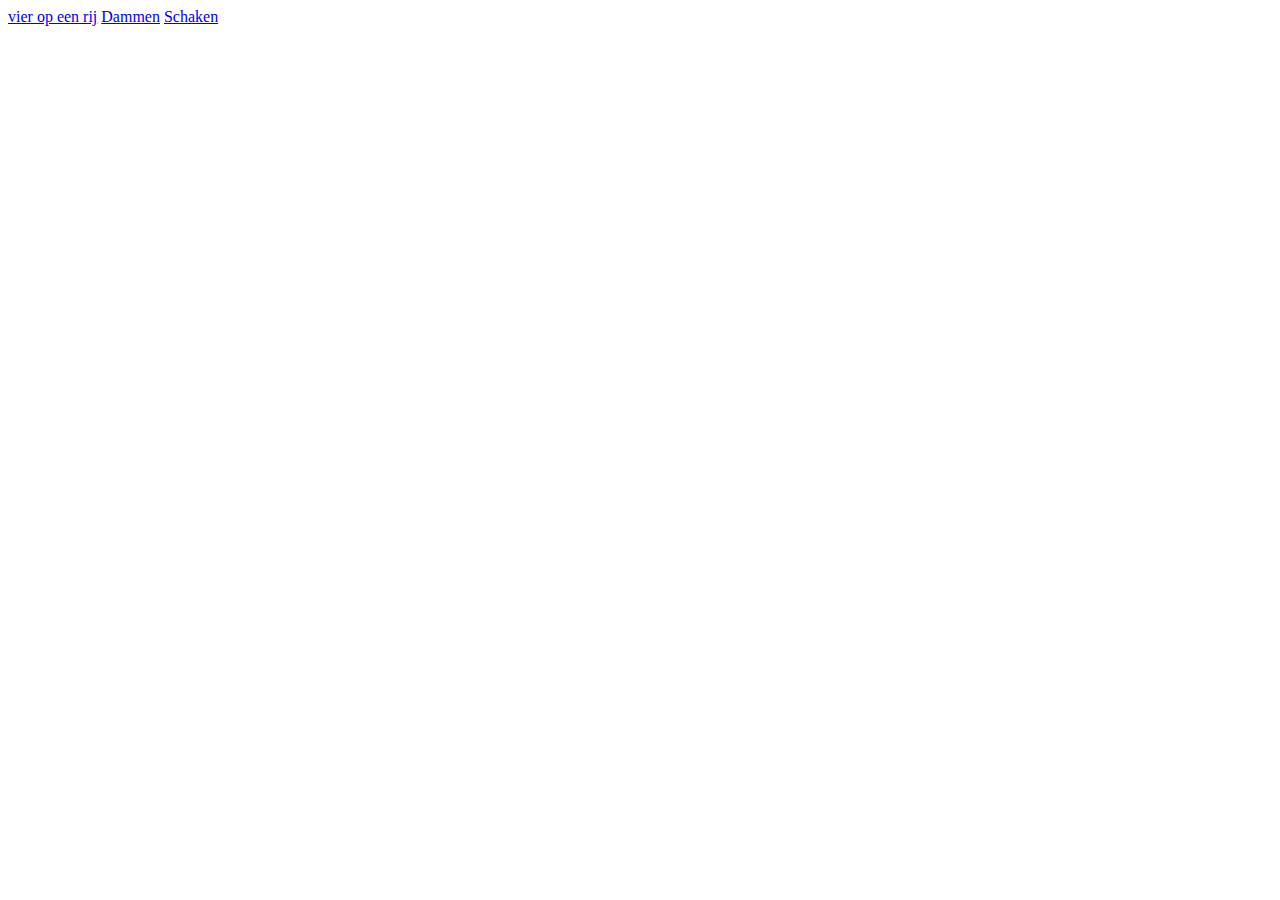
==== index.html @ eee68c1a "initial commit" ====
<!DOCTYPE html>
<html lang="en">
<head>
    <meta charset="UTF-8">
    <meta name="viewport" content="width=device-width, initial-scale=1.0">
    <title>Spellen</title>
</head>
<body>
    <a href="/vier-op-een-rij/index.html">vier op een rij</a>
    <a href="/Dammen/index.html">Dammen</a>
    <a href="/schaken/index.html">Schaken</a>
</body>
</html>
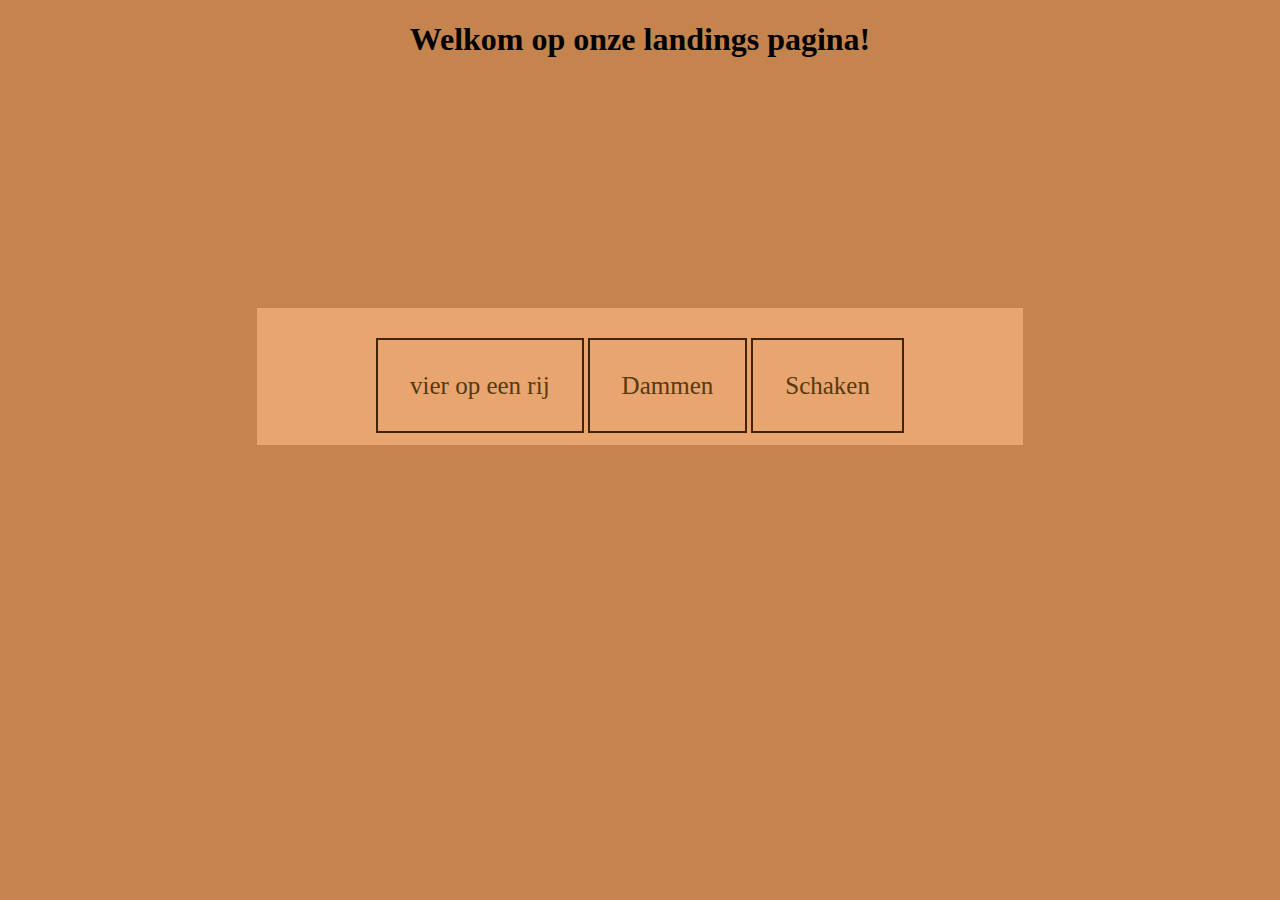
==== commit c3fe2d0a: "Edited landing page" ====
--- a/index.html
+++ b/index.html
@@ -4,10 +4,21 @@
     <meta charset="UTF-8">
     <meta name="viewport" content="width=device-width, initial-scale=1.0">
     <title>Spellen</title>
+    <link rel="stylesheet" href="css/style.css">
 </head>
 <body>
-    <a href="/vier-op-een-rij/index.html">vier op een rij</a>
-    <a href="/Dammen/index.html">Dammen</a>
-    <a href="/schaken/index.html">Schaken</a>
+    <div class="center-div">
+        <header>
+            <h1>Welkom op onze landings pagina!</h1>
+        </header>
+        <main>
+            <div class="options">
+                <a href="/vier-op-een-rij/index.html">vier op een rij</a>
+                <a href="/Dammen/index.html">Dammen</a>
+                <a href="/schaken/index.html">Schaken</a>
+            </div>
+        </main>
+        <footer></footer>
+    </div>
 </body>
 </html>--- a/css/style.css
+++ b/css/style.css
@@ -0,0 +1,42 @@
+* {
+    font-family:'Times New Roman', Times, serif;
+}
+
+.center-div {
+    position:relative;
+    margin-left:auto;
+    margin-right:auto;
+    text-align: center;
+}
+
+body {
+    background-color: rgb(197, 132, 78);
+}
+
+.options {
+    margin-left:auto;
+    margin-right:auto;
+    margin-top: 250px;
+    height: 10px;
+    width: 640px;
+    padding:5%;
+    overflow: hidden;
+    background-color: rgb(232, 165, 111);
+
+}
+
+a {
+    text-decoration: none;
+    color: rgb(87, 56, 15);
+    font-size: 25px;
+    padding: 5%;
+    border: solid 2px rgb(66, 37, 0);
+}
+
+a:hover {
+    text-decoration: none;
+    color: rgb(234, 193, 140);
+    font-size: 25px;
+    padding: 5%;
+    border: solid 2px rgb(187, 113, 16);
+}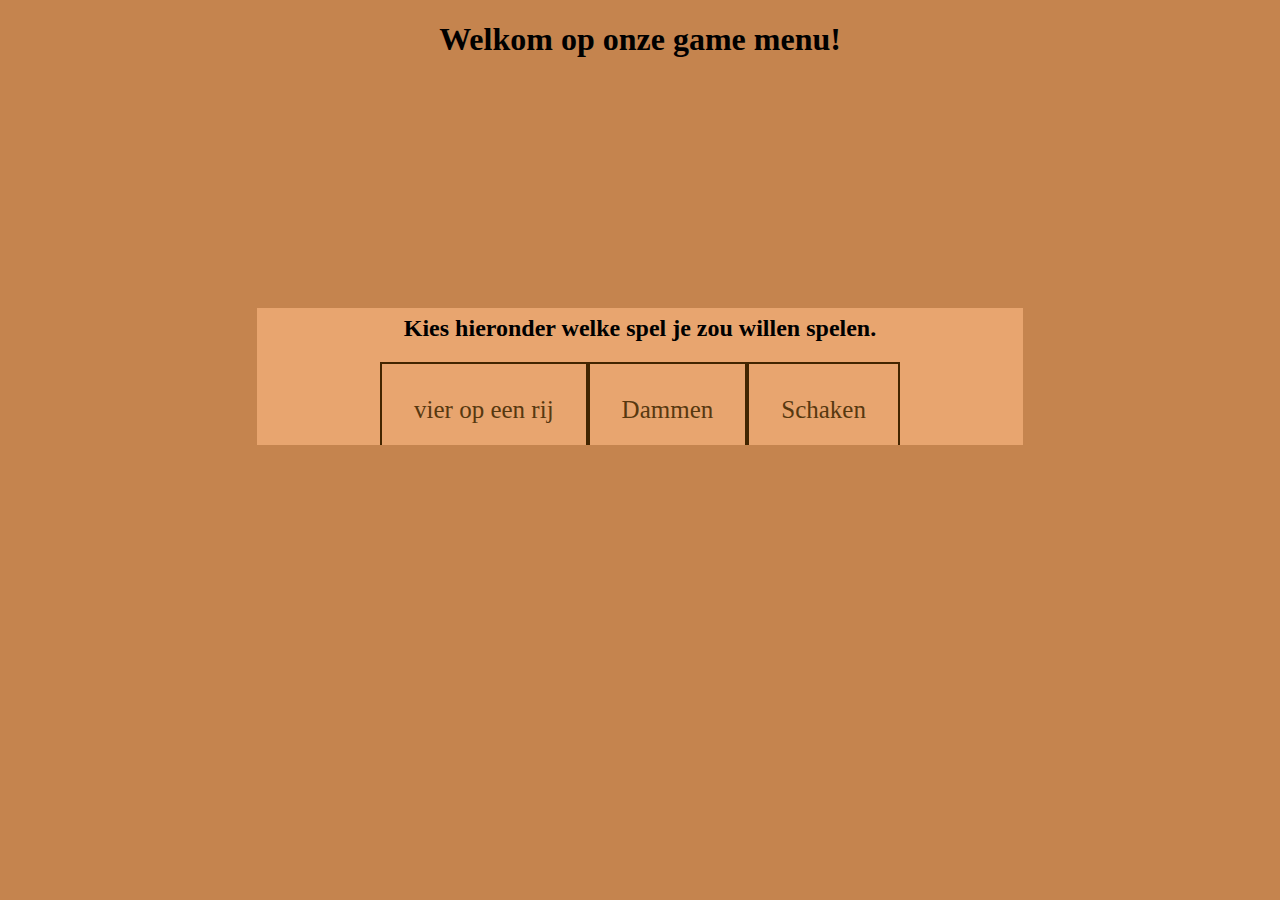
==== commit 413bb8c2: "changed homepage and fixed a bug" ====
--- a/index.html
+++ b/index.html
@@ -1,24 +1,30 @@
 <!DOCTYPE html>
 <html lang="en">
+
 <head>
     <meta charset="UTF-8">
     <meta name="viewport" content="width=device-width, initial-scale=1.0">
     <title>Spellen</title>
     <link rel="stylesheet" href="css/style.css">
 </head>
+
 <body>
     <div class="center-div">
         <header>
-            <h1>Welkom op onze landings pagina!</h1>
+            <h1>Welkom op onze game menu!</h1>
         </header>
         <main>
             <div class="options">
-                <a href="/vier-op-een-rij/index.html">vier op een rij</a>
-                <a href="/Dammen/index.html">Dammen</a>
-                <a href="/schaken/index.html">Schaken</a>
+                <h2>Kies hieronder welke spel je zou willen spelen.</h1>
+                <div class="games">
+                    <a href="/vier-op-een-rij/index.html">vier op een rij</a>
+                    <a href="/Dammen/index.html">Dammen</a>
+                    <a href="/schaken/index.html">Schaken</a>
+                </div>
             </div>
         </main>
         <footer></footer>
     </div>
 </body>
+
 </html>--- a/css/style.css
+++ b/css/style.css
@@ -1,11 +1,11 @@
 * {
-    font-family:'Times New Roman', Times, serif;
+    font-family: 'Times New Roman', Times, serif;
 }
 
 .center-div {
-    position:relative;
-    margin-left:auto;
-    margin-right:auto;
+    position: relative;
+    margin-left: auto;
+    margin-right: auto;
     text-align: center;
 }
 
@@ -14,15 +14,27 @@
 }
 
 .options {
-    margin-left:auto;
-    margin-right:auto;
+    margin-left: auto;
+    margin-right: auto;
     margin-top: 250px;
     height: 10px;
     width: 640px;
-    padding:5%;
+    padding: 5%;
+    display: flex;
     overflow: hidden;
+    flex-direction: column;
     background-color: rgb(232, 165, 111);
+    justify-content: center;
+    align-items: center;
 
+}
+
+.games {
+    display: flex;
+    flex-direction: row;
+    width: 100%;
+    justify-content: center;
+    align-items: center;
 }
 
 a {
